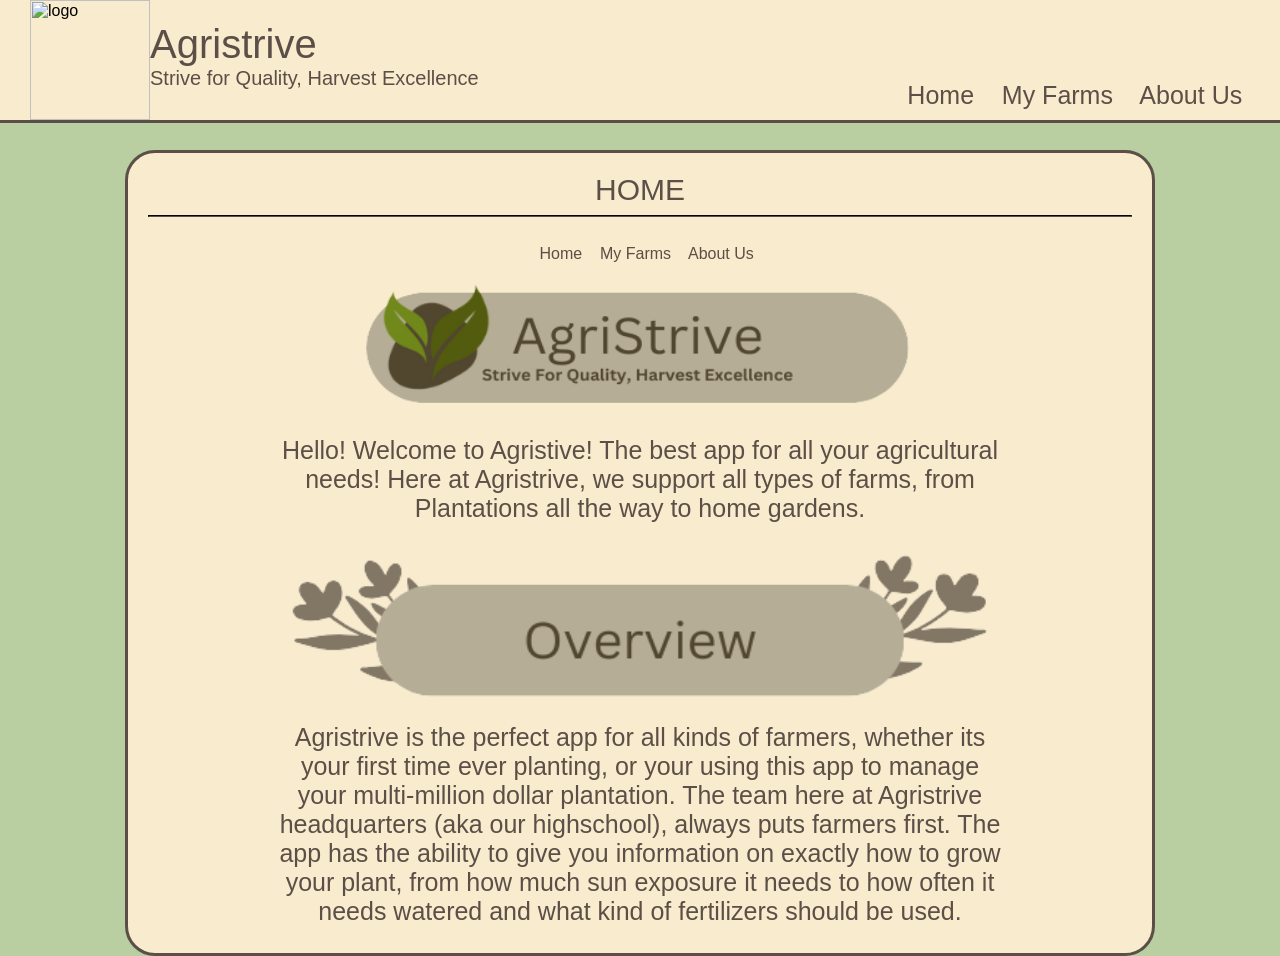
==== index.html @ 8d205cef "Add files via upload" ====
<link rel="stylesheet" href="style.css">
<script src="reader.js"></script>

<html>
    <title>Agristrive</title>
    <body class="bg_color base_font" style="margin: 0px;" onload="on_start()">
        <div style="position: fixed; width: 100%; height: 100%; top: 0px; left: 0px;">
            <img src="img/agristrive_bg.jpg" alt="" style="width: 100%; height: 100%; opacity: 20%; pointer-events: none;">
       </div>
        <div id="container_body" class="main_color main_body">
            <div style="padding: 20px;"> 
                <header class="base_font" style="font-size: 30px; text-align: center;">HOME</header>
                <hr style="border-color: #5b4f47;">
            </div>
            <div style="text-align: center;">
                &nbsp &nbsp<a href="" class="base_font" style="text-decoration: none">Home</a>
                &nbsp &nbsp<a href="myfarm/myfarms" class="base_font" style="text-decoration: none">My Farms</a>
                &nbsp &nbsp<a href="aboutus/aboutus" class="base_font" style="text-decoration: none">About Us</a>
            </div>
            <br>
            <div style="text-align: center;">
                <img src="img/agristrive_banner.png" alt=""  style="width: 550px; height: 130px;"> 
                <p style="font-size: 25px; padding-left: 150px; padding-right: 150px;" class="base_font">
                    Hello! Welcome to Agristive! The best app for all your agricultural needs! Here at Agristrive, we support all types of farms, from Plantations all the way to home gardens.
                </p>
            </div>

           <div style="text-align: center;">
                <img src="img/overview_banner.png" alt="" style="width: 700px; height: 150px;">
                <p style="font-size: 25px; padding-left: 150px; padding-right: 150px;" class="base_font">
                    Agristrive is the perfect app for all kinds of farmers, whether its your first time ever planting, or your using this app to manage your multi-million dollar plantation.
                    The team here at Agristrive headquarters (aka our highschool), always puts farmers first. The app has the ability to give you information on exactly how to grow your plant,
                    from how much sun exposure it needs to how often it needs watered and what kind of fertilizers should be used.
                </p>
           </div>
        </div>

        <div class="main_color" style="width: 100%; height: 120px; position: fixed; top: 0px; border-bottom: solid; border-color: #5b4f47;">
            <img src="img/agristrive_logo.png" alt="logo" style="width: 120px; height: 120px; position: absolute; top: 0px; left: 30px;">
            <div class="base_font" style="position: absolute; font-size: 30px; padding-left: 150px; padding-top: 22px;">
                <div style="height: fit-content; font-size: 40px;">Agristrive</div>
                <div style="font-size: 20px;">Strive for Quality, Harvest Excellence</div>
           </div>
            <div class="base_font" style="position: absolute; text-align: right; right: 0px; bottom: 0px; font-size: 25px; padding: 10px;">
                &nbsp &nbsp<a href="" class="base_font" style="text-decoration: none">Home</a>
                &nbsp &nbsp<a href="myfarm/myfarms" class="base_font" style="text-decoration: none">My Farms</a>
                &nbsp &nbsp<a href="aboutus/aboutus" class="base_font" style="text-decoration: none">About Us</a>
                &nbsp &nbsp<a id="account_tab" href="login/login" class="base_font" style="text-decoration: none">Login / Sign Up</a>
            </div>
        </div> 
    </body>
</html>
---- style.css ----
.main_color { /* the main color you should use for the body */
    color: black;
    background-color: #f9ebcd;
}
.bg_color { /* the green used for the backgrounds etc */
    background-color: #b9cea1;
}
.main_body { /* assign this class to the main body of the thingy*/
    width: 80%;
    height: 800px;
    top: 150px;
    min-height: 60px;
    min-width: 550px;
    position: relative;
    margin-left: auto;
    margin-right: auto;
    border-radius: 30px;
    border:solid;
    border-color: #5b4f47;
}
.base_font{ /* apply this to text containers for unified text*/
    font-family:'Gill Sans', 'Gill Sans MT', Calibri, 'Trebuchet MS', sans-serif;
    color: #5b4f47;
}
.create_plot { /* IMPORTANT: THE CLASSES UNDER THIS ARE NOT IMPORTANT*/
    width: 220px;
    height: 220px;
    position: absolute;
    top: 120px;
    font-size: 20px;
    border-radius: 20px;
    border: solid;
    border-width: 4px;
    border-color: rgb(224, 179, 124);
    background-color: rgb(233, 181, 118);
    opacity: 50%;
    color: aliceblue;
}
.farm_button { 
    width: 220px;
    height: 220px;
    position: absolute;
    background-color: rgb(233, 181, 118);
    border-color: transparent;
    border-radius: 20px;
}
.inner_button {
    width: 60%;
    height: 20px;
    border-radius: 20px;
    background-color: rgb(238, 209, 173);
    border-color: transparent;
    position: relative;
}
.top_container_class {
    color: white;
    font-size: 24px;
    display: flex;
    justify-content: center;
    align-items: center;
    text-align: center;
}
.farm_title_container {
    height: 30px;
    width: 100%;
    position: relative;
    top: 40px;
    color: white;
    font-size: 30px;
}
.farm_rename_container{
    width: 70%;
    height: 70vh;
    min-width: 700px;
    max-width: 1000px;
    min-height: 200px;
    max-height: 650px;
    position: relative;
    top: 100px;
    margin-left: auto;
    margin-right: auto;
    border-radius: 20px;
}
.rename_container_text{
    width: 70%;
    height: 35%;
    top: 15px;
    position: relative;
    margin-left: auto;
    margin-right: auto;
    color: black;
    font-size: 60px;
    text-align: center;
}

.form_container{
    position: relative;
    top: 70px;
    width: 100%;
    height: 65%;
}

.rename_form{
    display: flex;
    justify-content: center;
    align-items: center;
    text-align: center;
}

.rename_input{
    width: 50%;
    height: 50px;
    padding-left: 10px;
    border-radius: 20px;
    background-color: white;
}

.rename_input_submission{
    width: 30%;
    height: 80px;
    font-size: 20px;
    position: absolute;
    border-radius: 30px;
    bottom: 130px;
    background-color: rgb(233, 181, 118);
}

.size_change_buttons{
    width: 20px;
    height: 20px;
    border: solid;
    border-width: 2px;
    border-color: #5b4f47;
}

.plots {
    width: 28px;
    height: 28px;
    position: absolute;
    border: solid;
    border-radius: 3px;
    border-color: #5b4f47;
    border-width: 1px;
    background-color: rgb(233, 181, 118);
    pointer-events: none;
}
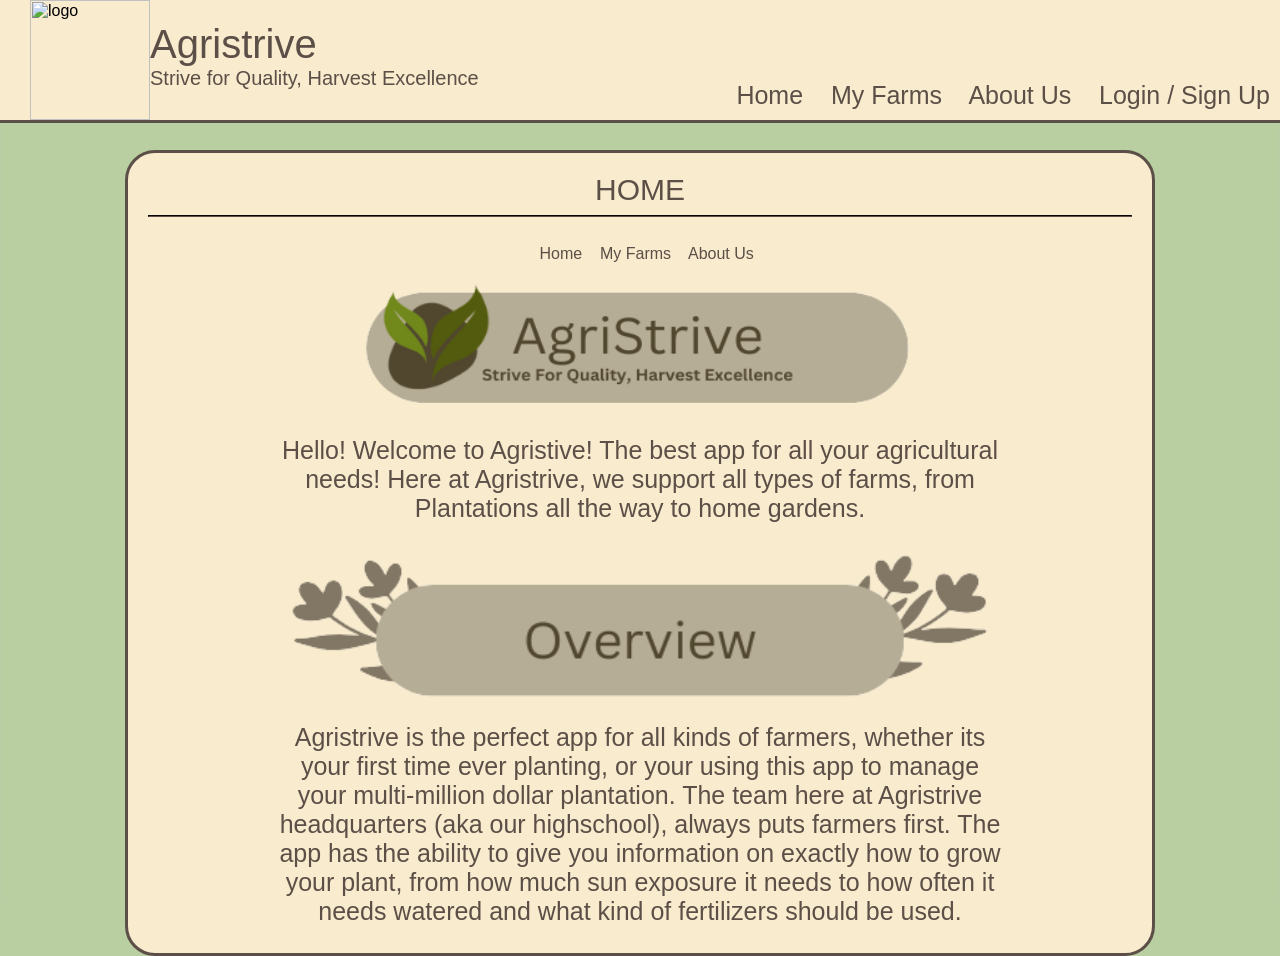
==== commit 46bfb4c0: "Update index.html" ====
--- a/index.html
+++ b/index.html
@@ -1,7 +1,7 @@
 <link rel="stylesheet" href="style.css">
 <script src="reader.js"></script>
 
-<html>
+<html> 
     <title>Agristrive</title>
     <body class="bg_color base_font" style="margin: 0px;" onload="on_start()">
         <div style="position: fixed; width: 100%; height: 100%; top: 0px; left: 0px;">
